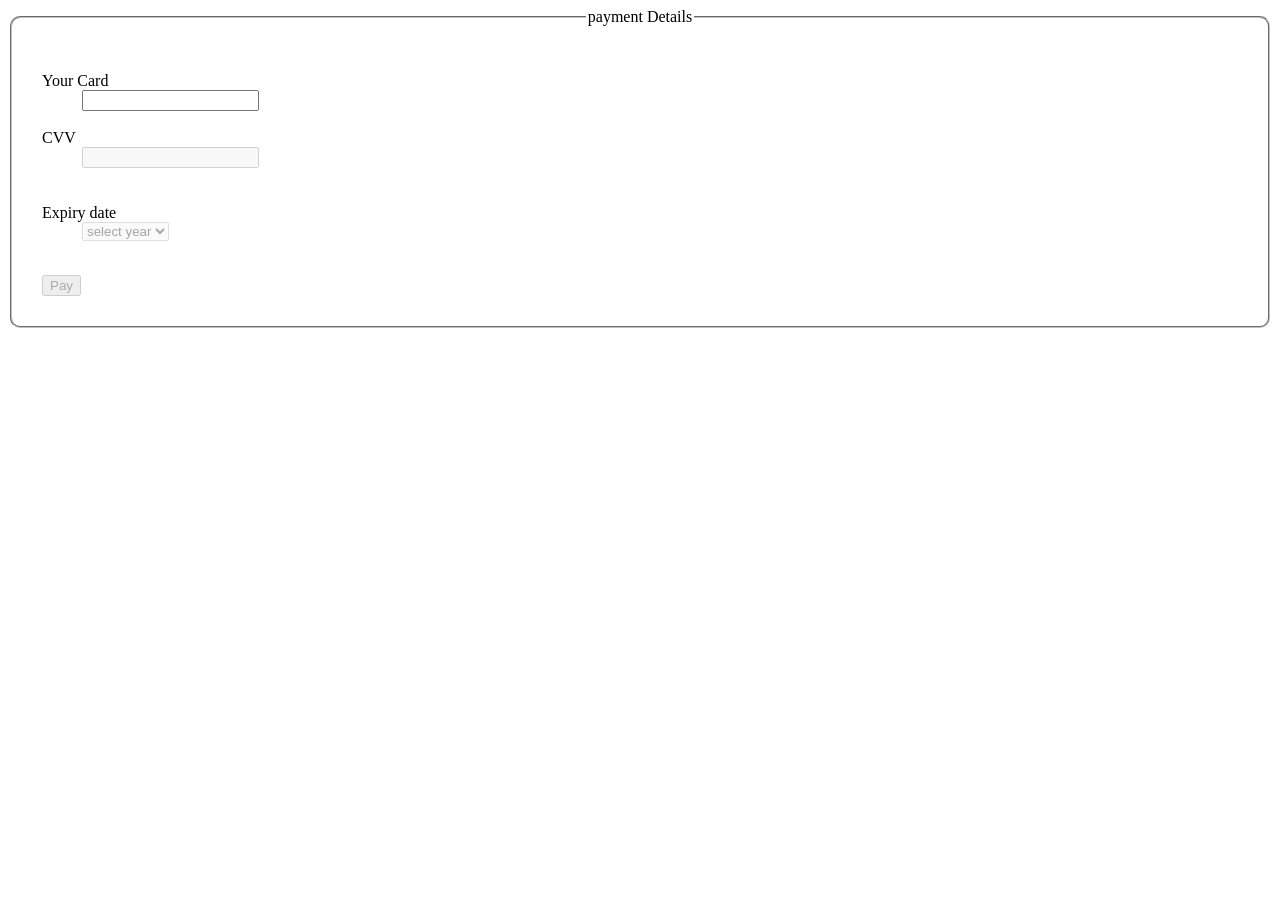
==== public/paymentForm.html @ 77b66795 "index updated" ====
<!DOCTYPE html>
<html lang="en">

<head>
    <meta charset="UTF-8">
    <meta name="viewport" content="width=device-width, initial-scale=1.0">
    <title>payment form </title>
    <script>
        function verifyCard() {
            var card = document.getElementById("txtCard").value;

            if (card == "1111222233334444") {
                document.getElementById("txtCvv").disabled = false;
                document.getElementById("txtCard").disabled = true;
            }
        }

        function verifyCvv() {
            var cvv = document.getElementById("txtCvv").value;

            if (cvv == "9199") {
                 document.getElementById("lstExpiry").disabled = false;
                 document.getElementById("txtCvv").disabled = true;
            }

        }

        function verifyExpiry(){
            var expiry = document.getElementById("lstExpiry").value;

            if(expiry == 2025){
                document.getElementById("btnPay").disabled = false;
                document.getElementById("lstExpiry").disabled = true;
            }
        }

    </script>
</head>

<body>
    <fieldset style="border-radius: 10px; padding: 30px;">
        <legend style="text-align: center; border-radius: 10px;">payment Details</legend>
        <dl>
            <dt>Your Card</dt>
            <dd><input type="text" id="txtCard" onblur="verifyCard()"></dd><br>

            <div>
                <dt>CVV</dt>
                <dd><input type="text" id="txtCvv" onblur="verifyCvv()" disabled></dd><br>
            </div><br>

            <div>
                <dt>Expiry date</dt>
                <dd>
                    <select disabled id="lstExpiry" onchange="verifyExpiry()">
                        <option>select year</option>
                        <option>2024</option>
                        <option>2025</option>
                        <option>2026</option>
                    </select>
                </dd>
            </div><br>
        </dl>

        <button id="btnPay" disabled>Pay</button>

    </fieldset>

</body>

</html>
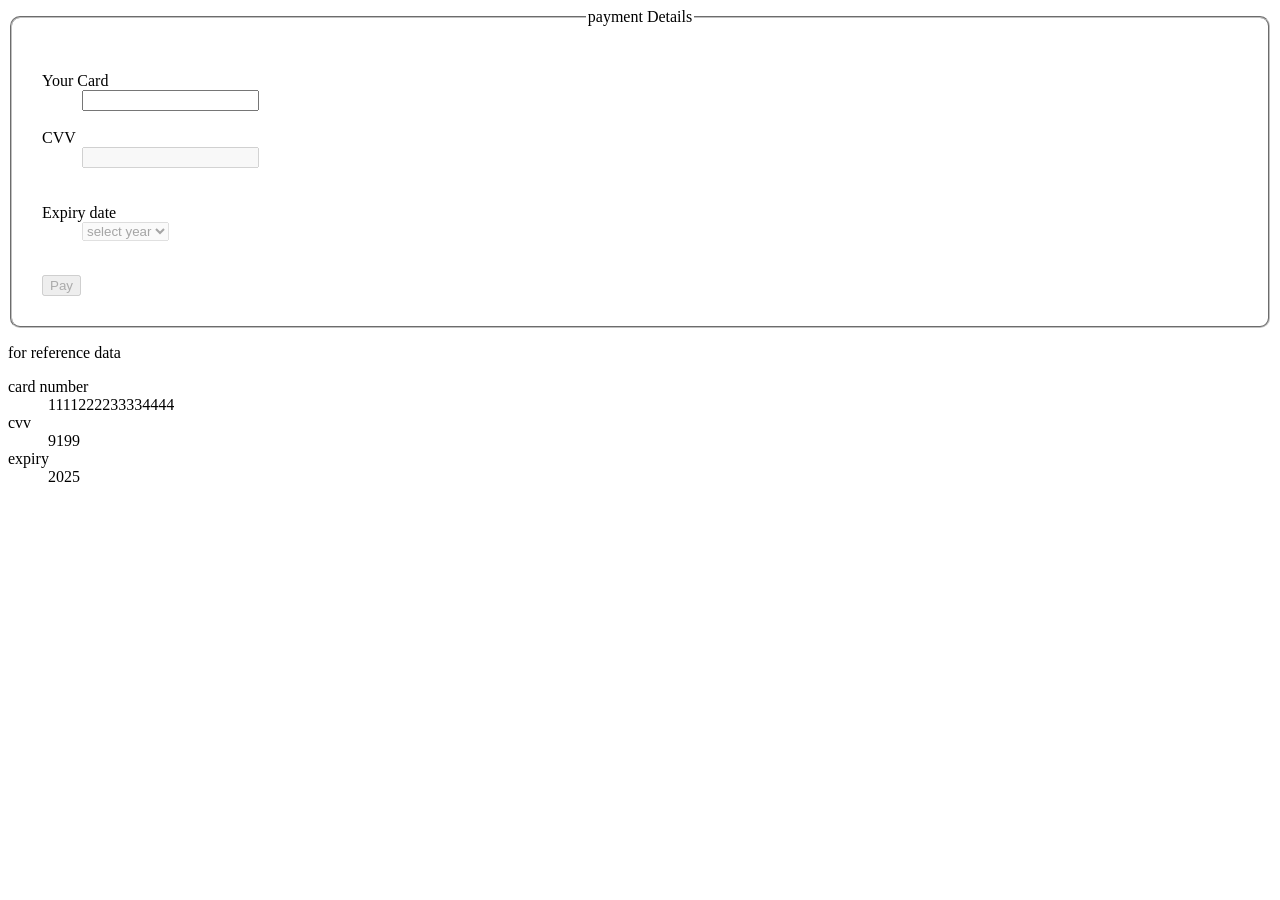
==== commit 860104f2: "some more" ====
--- a/public/paymentForm.html
+++ b/public/paymentForm.html
@@ -66,6 +66,18 @@
 
     </fieldset>
 
+    <div>
+        <p>for reference data </p>
+         <dl>
+            <dt>card number </dt>
+            <dd>1111222233334444</dd>
+            <dt>cvv</dt>
+            <dd>9199</dd>
+            <dt>expiry</dt>
+            <dd>2025</dd>
+         </dl>
+    </div>
+
 </body>
 
 </html>
